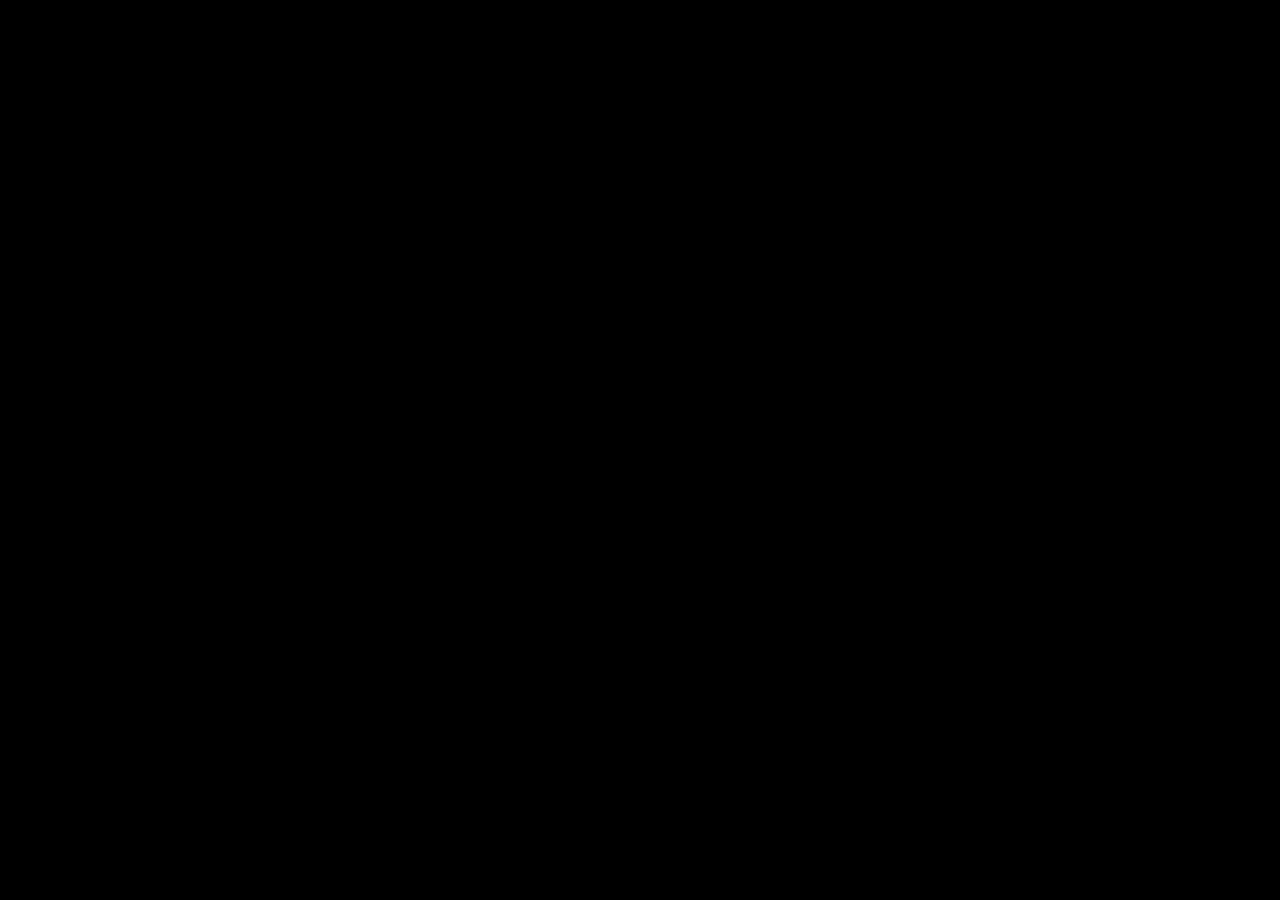
==== site/Demo.html @ aaf3edbb "New Features Introduced We have Added New Features to Those Sites That are Going to Use Nova Design" ====
<!DOCTYPE html>
<html lang="en">
<head>
    <meta charset="UTF-8">
    <meta name="viewport" content="width=device-width, initial-scale=1.0">
    <title>Elite Builder</title>
</head>
<script src="https://eroinnovations.github.io/Nova-Design/Javascript/Main.js"></script>
<link rel="stylesheet" href="https://eroinnovations.github.io/Nova-Design/Styles/nova.css">
<style>
    body{
        background: black;
    }
</style>
<body>

    <script>

        DISPLAY('',`

            <header>
            
            </header>

        `);

    </script>

</body>
</html>
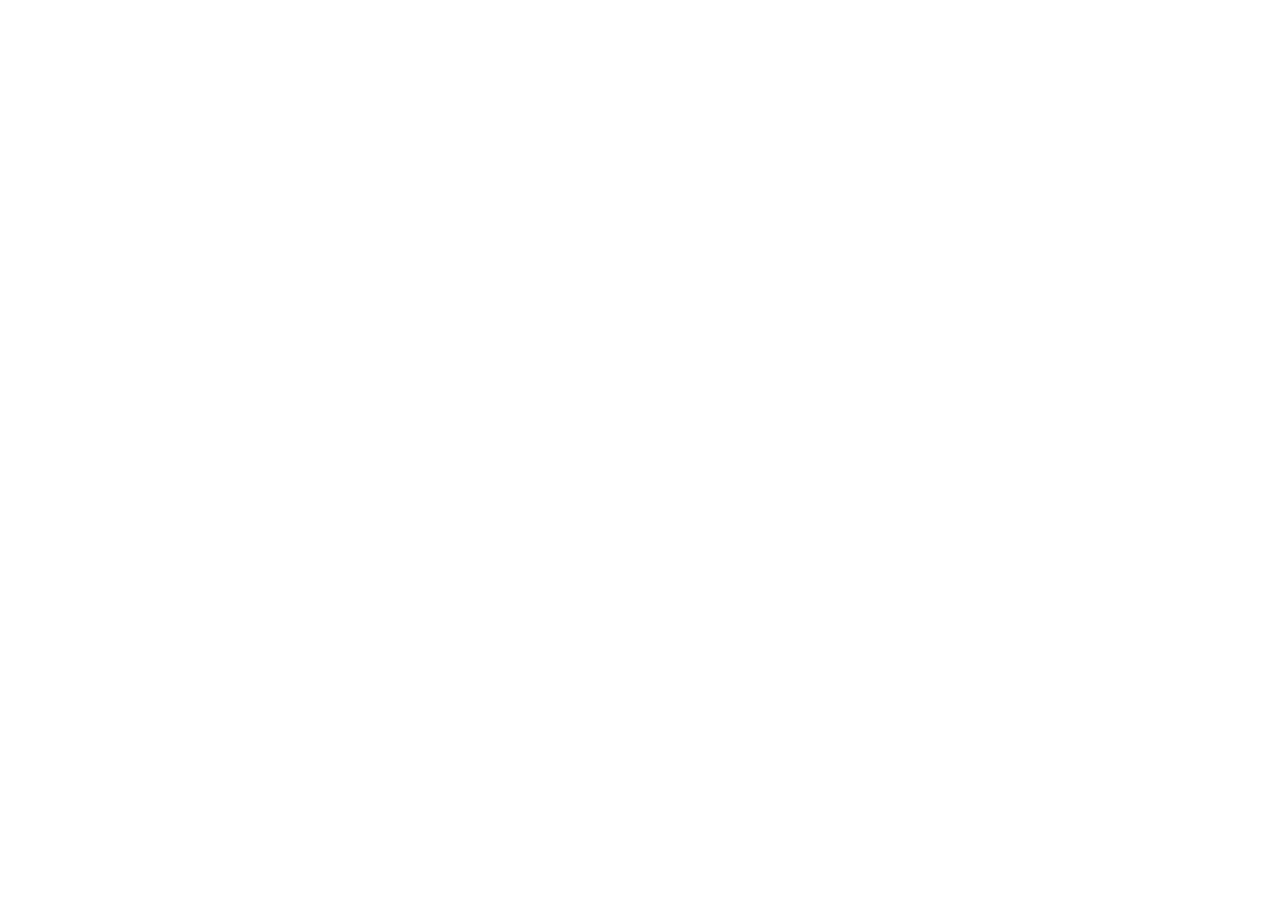
==== commit 546f5e95: "New Css New Css For Pages Has Been Involved" ====
--- a/site/Demo.html
+++ b/site/Demo.html
@@ -7,24 +7,7 @@
 </head>
 <script src="https://eroinnovations.github.io/Nova-Design/Javascript/Main.js"></script>
 <link rel="stylesheet" href="https://eroinnovations.github.io/Nova-Design/Styles/nova.css">
-<style>
-    body{
-        background: black;
-    }
-</style>
-<body>
-
-    <script>
-
-        DISPLAY('',`
-
-            <header>
-            
-            </header>
-
-        `);
-
-    </script>
-
-</body>
+<!--Add here Your Css-->
+<body></body>
+<!--Add here Your Js-->
 </html>
